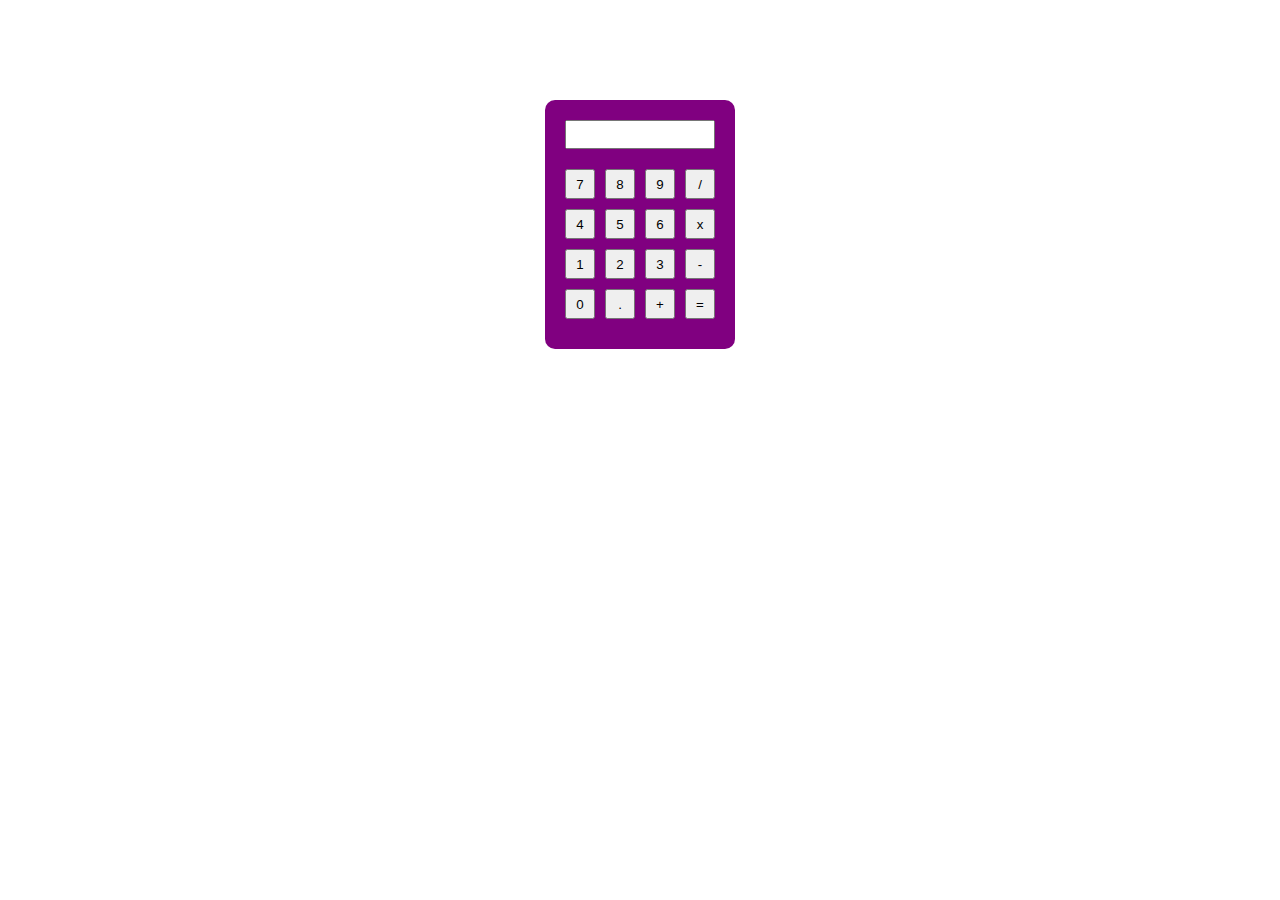
==== index.html @ c643479f "creating variables to buttons" ====
<!DOCTYPE html>
<html>
<head>
    <meta charset="UTF-8">
    <link rel="stylesheet" type="text/css" href="./css/style.css">
    <title>Calculadora</title>
</head>
<body>
    <div class="container">
        <input id="resultado" type="text">
        <div class="linha">
            <button id="7">7</button>
            <button id="8">8</button>
            <button id="9">9</button>
            <button>/</button>
        </div>
    
        <div class="linha">
            <button id="4">4</button>
            <button id="5">5</button>
            <button id="6">6</button>
            <button>x</button>
        </div>
    
        <div class="linha">
            <button id="1">1</button>
            <button id="2">2</button>
            <button id="3">3</button>
            <button>-</button>
        </div>
        
        <div class="linha">
            <button id="0">0</button>
            <button>.</button>
            <button>+</button>
            <button>=</button>
        </div>
    </div>
</body>
</html>
---- css/style.css ----
*{
    margin: 0;
    padding: 0;
}

.container{
    background-color: purple;
    max-width: 150px;
    margin: auto;
    margin-top: 100px;
    padding: 20px;
    border-radius: 10px;
    display: flex;
    justify-content: center;
    flex-direction: column;
}

input{
    padding: 5px;
    margin-bottom: 20px;
    outline: none;
}

.linha{
    display: flex;
    justify-content: space-between;
}

button{
    width: 30px;
    height: 30px;
    box-sizing: border-box;
    margin-bottom: 10px;
}
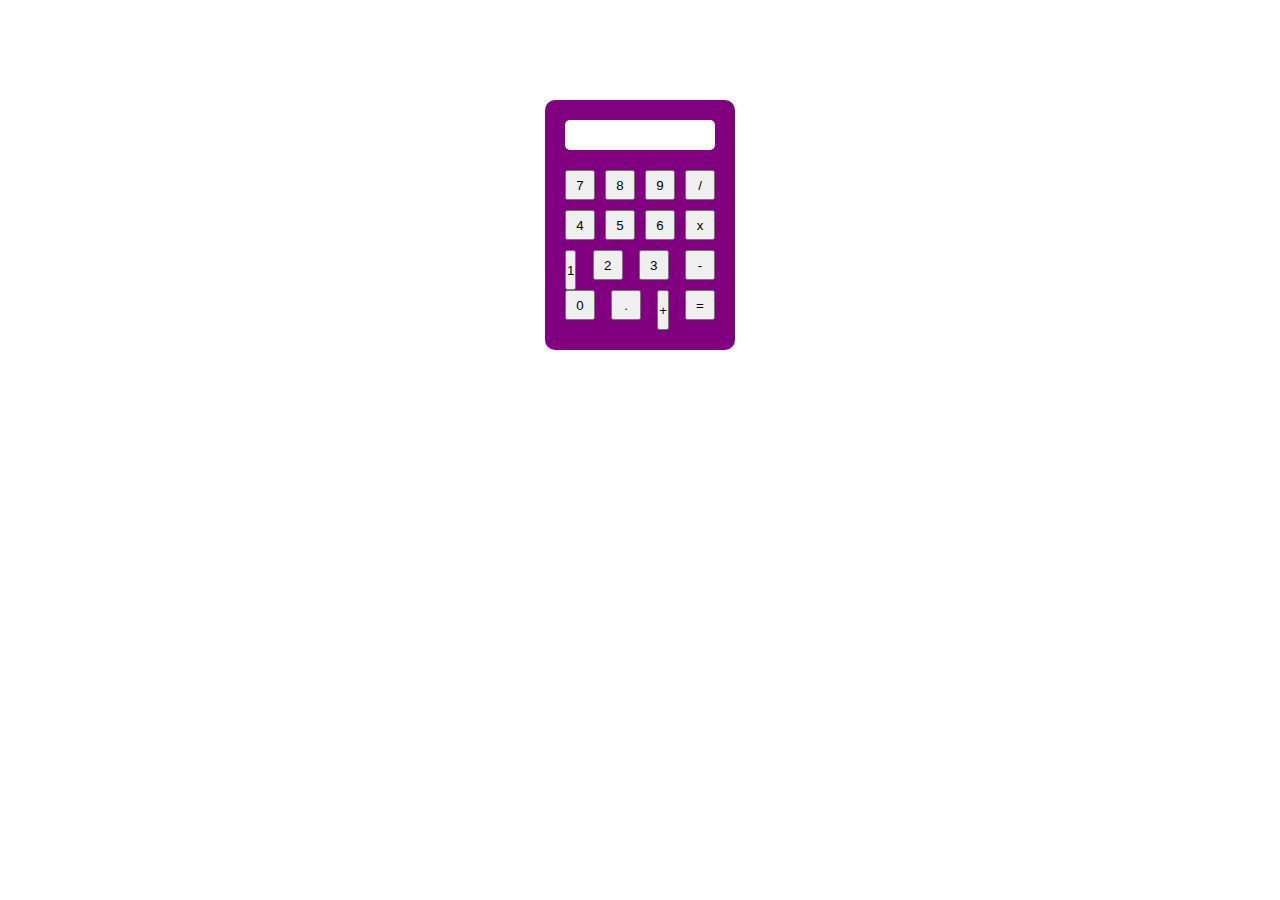
==== commit 80503a5a: "printing on screen the value of numbers" ====
--- a/index.html
+++ b/index.html
@@ -7,34 +7,38 @@
 </head>
 <body>
     <div class="container">
-        <input id="resultado" type="text">
+        <div id="telaResultado">
+
+        </div>
         <div class="linha">
-            <button id="7">7</button>
-            <button id="8">8</button>
-            <button id="9">9</button>
-            <button>/</button>
+            <button id="sete">7</button>
+            <button id="oito">8</button>
+            <button id="nove">9</button>
+            <button id="divide">/</button>
+        </div>
+
+        <div class="linha">
+            <button id="quatro">4</button>
+            <button id="cinco">5</button>
+            <button id="seis">6</button>
+            <button id="multiplica">x</button>
         </div>
     
         <div class="linha">
-            <button id="4">4</button>
-            <button id="5">5</button>
-            <button id="6">6</button>
-            <button>x</button>
-        </div>
-    
-        <div class="linha">
-            <button id="1">1</button>
-            <button id="2">2</button>
-            <button id="3">3</button>
-            <button>-</button>
+            <input onclick="umClick()" id="um" type="submit" value="1">
+            <button id="dois">2</button>
+            <button id="tres">3</button>
+            <button id="subtrai">-</button>
         </div>
         
         <div class="linha">
-            <button id="0">0</button>
-            <button>.</button>
-            <button>+</button>
-            <button>=</button>
+            <button id="zero">0</button>
+            <button id="ponto">.</button>
+            <input id="soma" type="submit" value="+">
+            <button id="resultado">=</button>
         </div>
     </div>
+
+    <script src="./js/script.js"></script>
 </body>
 </html>--- a/css/style.css
+++ b/css/style.css
@@ -15,10 +15,13 @@
     flex-direction: column;
 }
 
-input{
-    padding: 5px;
+#telaResultado{
+    width: 100%;
+    padding: 15px;
+    box-sizing: border-box;
+    background-color: white;
+    border-radius: 5px;
     margin-bottom: 20px;
-    outline: none;
 }
 
 .linha{
@@ -31,4 +34,5 @@
     height: 30px;
     box-sizing: border-box;
     margin-bottom: 10px;
+    cursor: pointer;
 }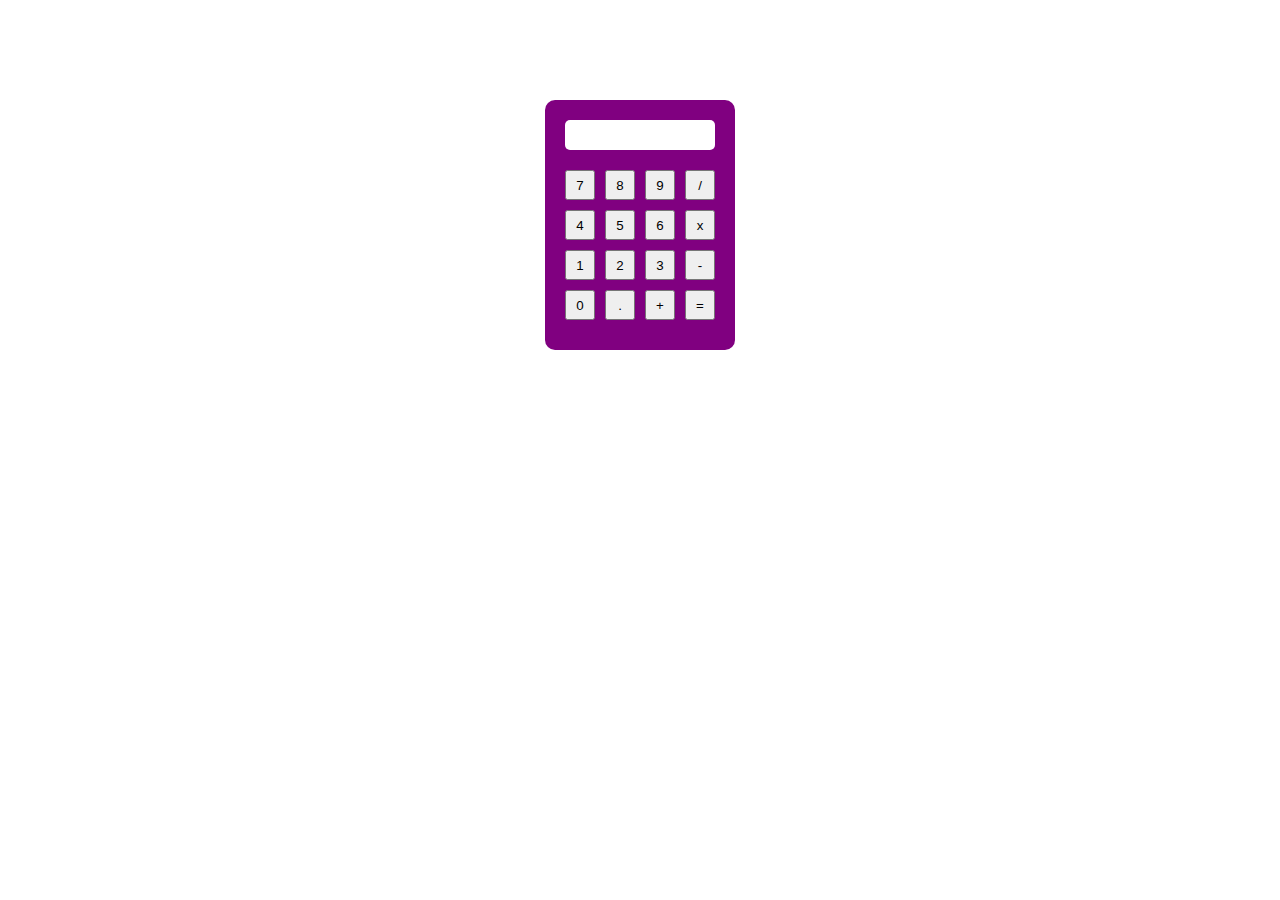
==== commit 2d06e874: "making improvements" ====
--- a/index.html
+++ b/index.html
@@ -11,31 +11,31 @@
 
         </div>
         <div class="linha">
-            <button id="sete">7</button>
-            <button id="oito">8</button>
-            <button id="nove">9</button>
-            <button id="divide">/</button>
+            <button id="7" class="but">7</button>
+            <button id="8" class="but">8</button>
+            <button id="9" class="but">9</button>
+            <button id="divide" class="but">/</button>
         </div>
 
         <div class="linha">
-            <button id="quatro">4</button>
-            <button id="cinco">5</button>
-            <button id="seis">6</button>
-            <button id="multiplica">x</button>
+            <button id="4" class="but">4</button>
+            <button id="5" class="but">5</button>
+            <button id="6" class="but">6</button>
+            <button id="multiplica" class="but">x</button>
         </div>
     
         <div class="linha">
-            <input onclick="umClick()" id="um" type="submit" value="1">
-            <button id="dois">2</button>
-            <button id="tres">3</button>
-            <button id="subtrai">-</button>
+            <button id="1" class="but">1</button>
+            <button id="2" class="but">2</button>
+            <button id="3" class="but">3</button>
+            <button id="subtrai" class="but">-</button>
         </div>
         
         <div class="linha">
-            <button id="zero">0</button>
-            <button id="ponto">.</button>
-            <input id="soma" type="submit" value="+">
-            <button id="resultado">=</button>
+            <button id="0" class="but">0</button>
+            <button id="ponto" class="but">.</button>
+            <button id="soma" class="but">+</button>
+            <button id="resultado" class="but">=</button>
         </div>
     </div>
 
